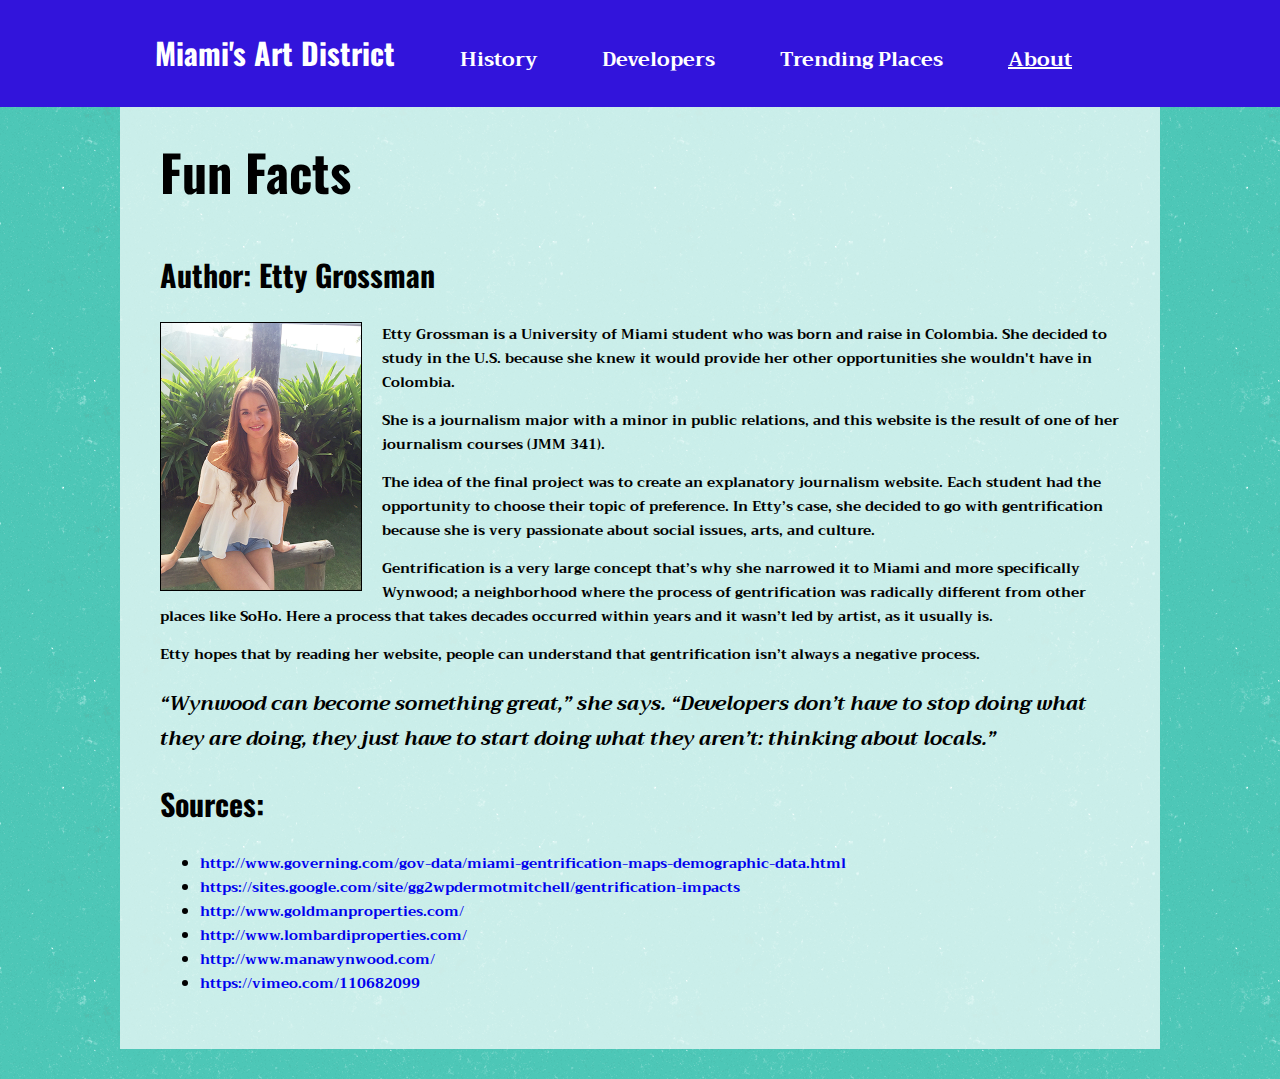
==== about.html @ 2dcf6566 "Final Project" ====
<!DOCTYPE html>
<html lang="en">

<head>
    <meta charset="UTF-8"/>
    <title>About</title>
    <link href="css/style.css" rel="stylesheet"/>
</head>

<body>

<div id="container">

<header id="about-header">
  <h1>Fun Facts</h1>
</header>

<nav>
  <ul>
    <li ><a id="home2" href="index.html">Miami's Art District</a></li>
    <li><a href="history.html">History</a></li>
    <li><a href="dev.html">Developers</a></li>
    <li><a href="places.html">Trending Places</a></li>
    <li><a id=about-nav>About</a></li>

  </ul>
</nav>

<main>

<section>
  <article>
  <h2 class="subhead">Author: Etty Grossman</h2>
   <img id="etty" src="img/etty.jpg" alt="Etty Grossman">
   <p>Etty Grossman is a University of Miami student who was born and raise in Colombia. She decided to study in the U.S. because she knew it would provide her other opportunities she wouldn't have in Colombia.</p>

   <p>She is a journalism major with a minor in public relations, and this website is the result of one of her journalism courses (JMM 341).</p>

   <p>The idea of the final project was to create an explanatory journalism website. Each student had the opportunity to choose their topic of preference. In Etty’s case, she decided to go with gentrification because she is very passionate about social issues, arts, and culture.</p>

   <p>Gentrification is a very large concept that’s why she narrowed it to Miami and more specifically Wynwood; a neighborhood where the process of gentrification was radically different from other places like SoHo. Here a process that takes decades occurred within years and it wasn’t led by artist, as it usually is.</p>

   <p>Etty hopes that by reading her website, people can understand that gentrification isn’t always a negative process.</p>
 </article>

 <article id="quote">
   <p>“Wynwood can become something great,” she says. “Developers don’t have to stop doing what they are doing, they just have to start doing what they aren’t: thinking about locals.”</p>
 </article>
</section>

<section>
  <h2 class="subhead">Sources:</h2>

  <ul id="sources">
    <li><a href="http://www.governing.com/gov-data/miami-gentrification-maps-demographic-data.html">http://www.governing.com/gov-data/miami-gentrification-maps-demographic-data.html</a></li>
    <li><a href="https://sites.google.com/site/gg2wpdermotmitchell/gentrification-impacts">https://sites.google.com/site/gg2wpdermotmitchell/gentrification-impacts</a></li>
    <li><a href="http://www.goldmanproperties.com/">http://www.goldmanproperties.com/</a></li>
    <li><a href="http://www.lombardiproperties.com/">http://www.lombardiproperties.com/</a></li>
    <li><a href="http://www.manawynwood.com/">http://www.manawynwood.com/</a></li>
    <li><a href="https://vimeo.com/110682099">https://vimeo.com/110682099</a></li>
 </ul>
 </section>



</main>

</div>

</body>
</html>
---- css/style.css ----
@import url('https://fonts.googleapis.com/css?family=Heebo|Oswald|Trirong');

body{
  background-image:url("../img/texture.png");
  background-color: #4dc7b7;
  font-family: 'Trirong', serif;
  font-size: 14px;
  font-weight: bold;
  margin: 30px 30px 30px 30px;
}

body#box{
  background-image: url("../img/wall.jpg");
}

#container{
  width: 960px;
  margin: 0 auto;
  background-color: rgba(255,255,255,0.7);
  padding-left: 40px;
  padding-right: 40px;
  padding-bottom: 40px;
}

nav{
  background-color: #3214db;
  padding: 30px 30px 30px 105px;
  width: 100%;
  position: absolute;
  top: 0;
  left: 0;
  z-index: 5;
}

nav ul{
  font-size: 20px;
  margin: 0;
  list-style-type: none;
  text-align: left;
}

nav li{
  display: inline-block;
  margin-right: 40px;
}

nav a{
  text-decoration: none;
  color: white;
  padding: 5px 10px;
}

header{
  padding-bottom: 20px;
}

nav #dev-nav, #places-nav, #history-nav, #about-nav{
  color: white;
  text-decoration: underline;
}

#home2{
  font-family: 'Oswald', sans-serif;
  font-size: 30px;
}

header h1{
  font-family: 'Oswald', sans-serif;
  font-weight: bold;
  font-size: 50px;
  padding-top: 100px;
  margin-bottom: 0px;
}

#box header h1, header h2{
  font-family: 'Oswald', sans-serif;
  font-size: 35px;
  text-align: center;
  padding-top: 20px;
  margin: 0;
}

#box header h2{
  padding-top: 0;
}

#intro{
  padding-bottom: 20px;
}

#board .black_square, .white_square{
	display:block;
	padding:0px;
	margin:0px;
}

#board{
	width:960px;
	height:350px;
	border:3px solid black;
}

.black_square, .white_square {
	float:left;
  width: 240px;
  height: 350px;
}

.black_square{
  background-color: black;
  width: 30px;
  height: 350px;
}

.white_square {
  background-color: white;
  width: 280px;
  height: 350px;
  font-family: 'Oswald', sans-serif;
  font-size: 30px;
}

#text1{
  padding-top: 105px;
  padding-left: 90px;
}

#text2{
  padding-top: 105px;
  padding-left: 60px;
}

#text3{
  padding-top: 105px;
  padding-left: 32px;
}

.nav{
  text-decoration: none;
  color: black;
}
#developers{
  overflow: auto;
  padding-top: 20px;
  padding-bottom: 20px;
}
#developers article{
  width: 294px;
  background-color: #00c7b3;
  padding: 0 8px;
}

#left-col{
  float: left;
}

#goldman{
  float: left;
  margin-right: 15px;
}

#lombardi{
  float: right;
  margin-right: 15px;
}

#mana{
  float: right;
}

#tony{
  display: block;
  margin: 0 auto;
  border-radius: 50%;
  width: 280px;
  padding: 10px;
}

#david{
  display: block;
  margin: 0 auto;
  border-radius: 50%;
  width: 280px;
  padding-top: 10px;
  padding-right: 10px:
  padding-left: 10px:
  padding-bottom: 0px;
}

#moshe{
  display: block;
  margin: 0 auto;
  border-radius: 50%;
  width: 280px;
  padding: 10px;
}

#places{
  overflow: auto;
}

#places article{
  overflow: auto;
  background-color: #00c7b3;
  margin-bottom: 20px;
  padding-left: 20px;
}

#places h2 {
  margin-top: 0;
  padding-top: 20px;
}

#places article img {
  float: right;
  margin-left: 20px;
}


#historyimg{
  width: 960px
}

#history-header{
  margin-bottom: 20px;
}

#p1{
  padding-top: 20px;
}

.subhead{
  font-family: 'Oswald', sans-serif;
  font-size: 30px;
}

#etty{
  width: 200px;
  border: 1px solid black;
  float: left;
  margin-right: 20px;
}

#quote{
  font-size: 20px;
  font-style: italic;
}

#sources a{
  text-decoration: none;
}

#sources a:visited{
  color: black;
}

#sources a:hover{
  color: #00c7b3;
}
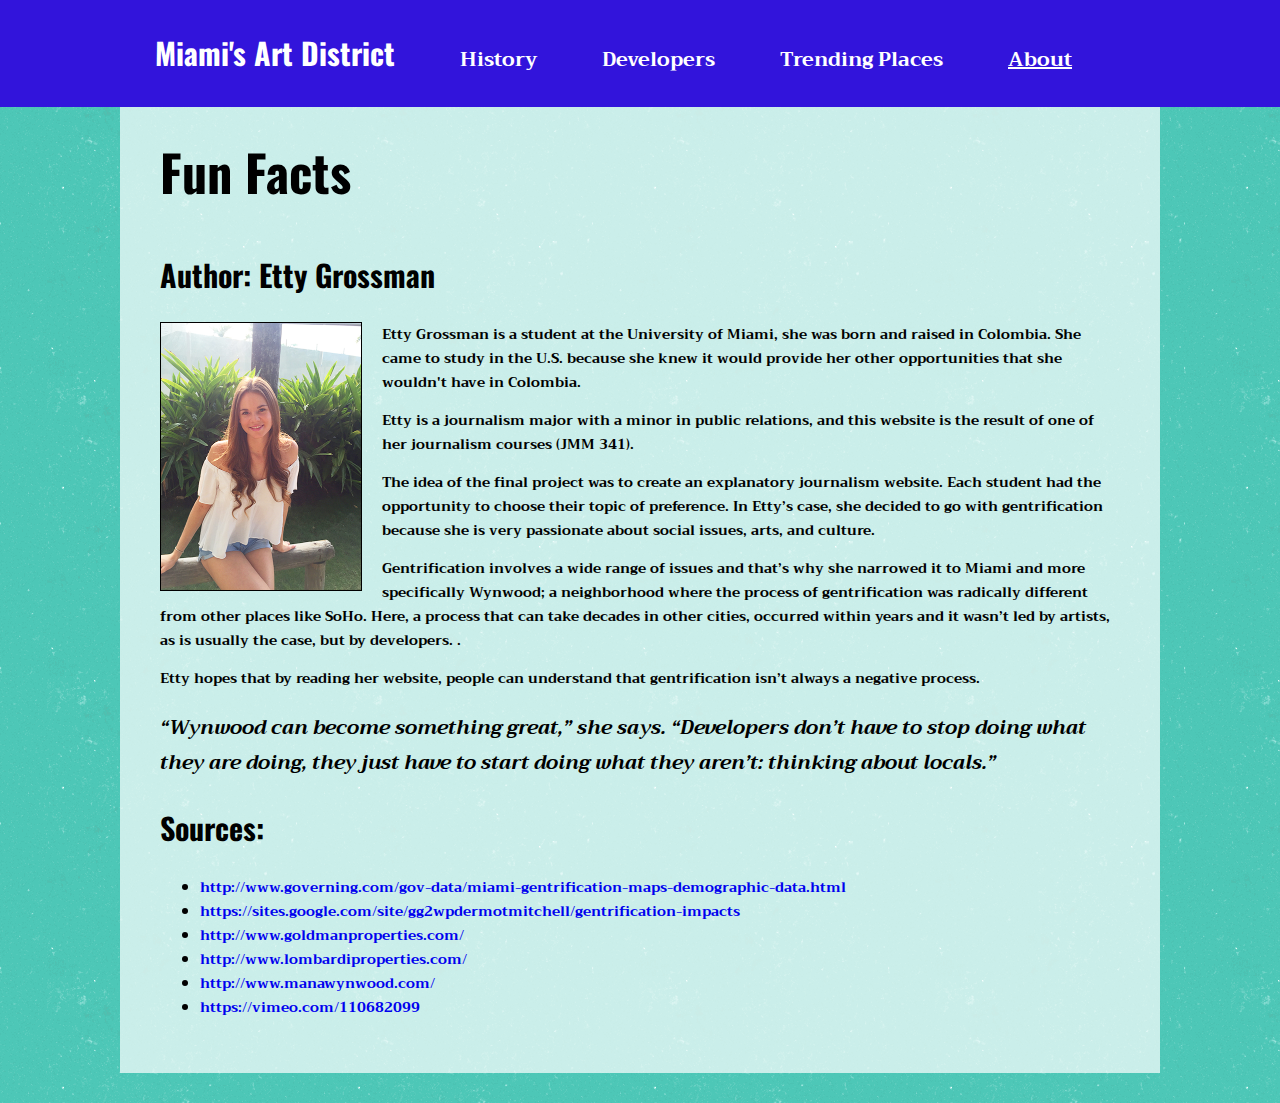
==== commit 516c5506: "correction" ====
--- a/about.html
+++ b/about.html
@@ -32,13 +32,13 @@
   <article>
   <h2 class="subhead">Author: Etty Grossman</h2>
    <img id="etty" src="img/etty.jpg" alt="Etty Grossman">
-   <p>Etty Grossman is a University of Miami student who was born and raise in Colombia. She decided to study in the U.S. because she knew it would provide her other opportunities she wouldn't have in Colombia.</p>
+   <p>Etty Grossman is a student at the University of Miami, she was born and raised in Colombia. She came to study in the U.S. because she knew it would provide her other opportunities that she wouldn't have in Colombia.</p>
 
-   <p>She is a journalism major with a minor in public relations, and this website is the result of one of her journalism courses (JMM 341).</p>
+   <p>Etty is a journalism major with a minor in public relations, and this website is the result of one of her journalism courses (JMM 341).</p>
 
    <p>The idea of the final project was to create an explanatory journalism website. Each student had the opportunity to choose their topic of preference. In Etty’s case, she decided to go with gentrification because she is very passionate about social issues, arts, and culture.</p>
 
-   <p>Gentrification is a very large concept that’s why she narrowed it to Miami and more specifically Wynwood; a neighborhood where the process of gentrification was radically different from other places like SoHo. Here a process that takes decades occurred within years and it wasn’t led by artist, as it usually is.</p>
+   <p>Gentrification involves a wide range of issues and that’s why she narrowed it to Miami and more specifically Wynwood; a neighborhood where the process of gentrification was radically different from other places like SoHo. Here, a process that can take decades in other cities, occurred within years and it wasn’t led by artists, as is usually the case, but by developers. .</p>
 
    <p>Etty hopes that by reading her website, people can understand that gentrification isn’t always a negative process.</p>
  </article>
